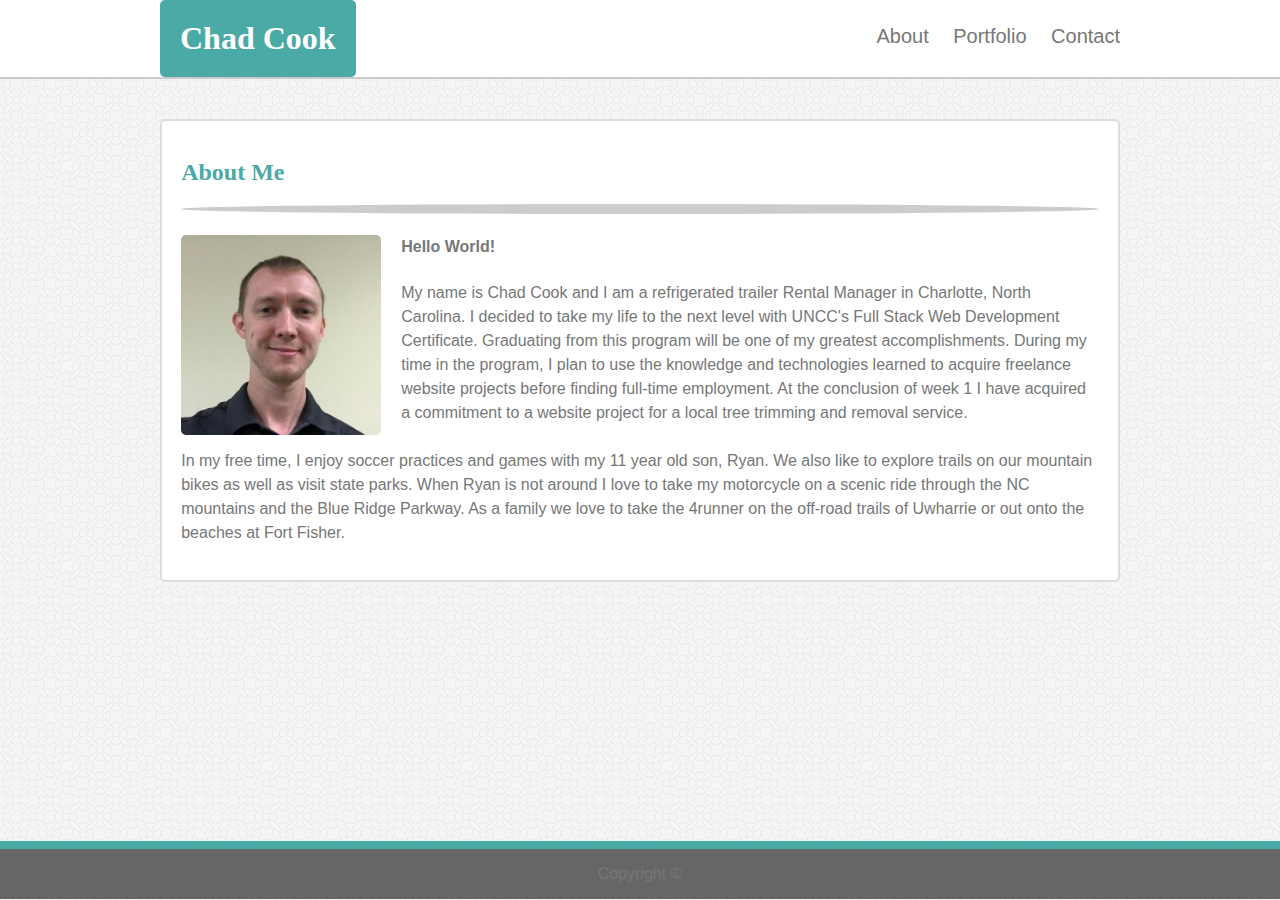
==== index.html @ bf7255db "added portfolio files" ====
<!DOCTYPE html>
<html lang="en-us">
    <head>
        <meta charset="UTF-8">
        <title>Chad Cook | Home</title>
        <link rel="stylesheet" type="text/css" href="../assets/css/style.css">
    </head>
    <body>
        
        <!--  HEADER and Nav bar for all pages  -->
        <header class="header-container">
            <div class="header-subcontainer">
                <h1 class="name">Chad Cook</h1>
                <nav class="nav">
                    <a href="index.html">About</a>
                    <a href="portfolio.html">Portfolio</a>
                    <a href="contact.html">Contact</a>
                </nav>     
            </div>
        </header>
        <!--  End HEADER  -->

        <!--  This entire DIV CONTENT can be copied to contact and portfolio
              pages. Update header title and content div to correct information -->
        <div class="content">
            <!--  Content Box can be used on all pages -->
            <div class="content-box">
                <!--  Content Box Header Can be used on all pages
                      update title. -->
                <header class="content-header">
                    <h2>About Me</h2>
                    <hr>
                </header>
                <!--  End content box header -->

                <!--  content box - adjust this per page  -->
                <div class="content-float">
                    <img class="profile-image" src="../assets/images/chad.jpeg" alt="placeholder200x200">
                    <p class="about-me-info">
                        <h4>Hello World!</h4> 
                        
                        My name is Chad Cook and I am a refrigerated trailer Rental Manager in Charlotte, North Carolina. I decided to take my life to the next level with UNCC's Full Stack Web Development Certificate. Graduating from this program will be one of my greatest accomplishments. During my time in the program, I plan to use the knowledge and technologies learned to acquire freelance website projects before finding full-time employment. At the conclusion of week 1 I have acquired a commitment to a website project for a local tree trimming and removal service. 
                        <br><br>
                        In my free time, I enjoy soccer practices and games with my 11 year old son, Ryan. We also like to explore trails on our mountain bikes as well as visit state parks. When Ryan is not around I love to take my motorcycle on a scenic ride through the NC mountains and the Blue Ridge Parkway. As a family we love to take the 4runner on the off-road trails of Uwharrie or out onto the beaches at Fort Fisher. 
                    </p>
                </div>
            </div>
            <!--  End content box -->

            <!--  extra empty div class to space the bottom of the 
                  page up from the footer so information is not
                  placed behind the footer -->
            <div class="push"></div>
        </div>
        <!--  end full div CONTENT to be copied -->

        <!--  FOOTER for all pages -->
        <footer class="footer-container">
            <div class="footer-subcontainer">
                <p class="copyright">Copyright &copy;</p>
            </div>
        <!--  end FOOTER  -->
            
        </footer>
    </body>
</html>
---- assets/css/style.css ----
/**************************************************************************

        CSS FOR ALL PAGES

**************************************************************************/

html,
body {
    /* needed to add these to get horizontal scroll bar off the screen */
    height: 100%;
    max-width: 100%;
    overflow-x: hidden;
}

body {
    margin: 0 auto;
    padding: 0;
    color: #777;
    background-image: url("circles-light.png");
    font-family: 'Arial', 'Helvetica Neue', Helvetica, sans-serif;
}

.header-container {
    background: #fff;
    color: white;
    border-bottom: 2px solid #ccc;
    width: 100%;
}

.header-subcontainer {
    width: 960px;
    margin: 0 auto;
}

h1,
h2 {
    font-family: 'Georgia', Times, Times New Roman, serif;
}

.name {
    background: #4aaaa5;
    float: left;
    padding: 20px;
    margin: 0;
    border-radius: 5px
}

.nav {
    float: right;
    margin: 0;
    padding-top: 25px;
    padding-bottom: 25px;
    text-align: right;
}

.nav a {
    font-size: 20px;
    color: #777;
    text-decoration: none;
    margin-left: 20px;
    transition: all .5s;
}

.nav a:hover {
    color: #AA6B4A;
    font-size: 22px;
}

.header-container::after {
    /* clearfix for floated header */
    content: "";
    display: block;
    clear: both;
}

.content {
    /*  this is the wrapper box and used for page height  */
    width: 960px;
    line-height: 1.5em;
    /*  min-height calc used to sticky the footer at the
        bottom of the pages even when the content above is
        is short.  */
    min-height: calc( 100% - 120px);
    height: auto !important;
    height: 100%;
    margin: 0 auto -60px;
}

.content-box {
    margin: 0 auto;
    border: 2px solid #ddd;
    border-radius: 5px;
    padding: 02%;
    margin-top: 40px;
    margin-bottom: 40px;
    background: #fff;
    overflow: auto;
}

.content-header {
    color: #4aaaa5;
}

hr {
    /*  horizontal line break. I was playing around with
        the styling and was able to get it to look like
        the pretty cool thin oval. Good find for added
        style  */
    background: #ccc;
    color: #ccc;
    border: 5px solid;
    border-radius: 90%;
}

.content::after {
    /* clearfix for floated content */
    content: "";
    display: block;
    clear: both;
}

.footer-container, 
.push {
    /*  Used this to push the div class to ensure content
        didnt get placed behind the footer when scrolled
        all the way to the bottom */
    height: 60px;
} 

.footer-container {
    position: relative;
    text-align: center;
    /* background: #4aaaa5;
    height: 60px; */
    padding-bottom: 0px;
}

.footer-subcontainer {
    position: absolute;
    bottom: 0;
    overflow: hidden;
    width:100%;
    background: #666;
    height: 50px;
    padding-bottom: 10;
    z-index: 2;
    border-top: 8px solid #4aaaa5;
}

/* ********************************************************

        INDEX.HTML CSS SECTION

***********************************************************/



.profile-image {
    float: left;
    margin-right: 20px;
    margin-bottom: 0px;
    width: 200px;
    height: 200px;
    border-radius: 5px;
}

/* ********************************************************

        PORTFOLIO.HTML CSS SECTION

**********************************************************/

.grid-container {
    /*  3 column grid */
    /*  grid seems to be wider than 960px */
    display: grid;
    grid-template-columns: repeat(3, 3fr);
    grid-gap: 5px;
}

.thumbnail {
    position: relative;
    height: 300px;
    width: 300px;
    border: solid #ddd 3px;
    border-radius: 5px;
}

.thumbnail-banner {
    /* Placing the banner on the page and vertically centering text */
    position: absolute;
    bottom: 5px;
    background: #4aaaa5;
    color: white;
    font-size: 22px;
    z-index: 4;
    height: 50px;
    width: 100%;
    text-align: center;
    border-radius: 60%;
    padding-bottom: 15px;
}

.thumbnail-image {
    max-width: 300px; 
    max-height: 100%;
    margin:auto;
    display:block;
    border-radius: 3px;
    transition: all 1s linear;
}

.thumbnail-image:hover {
    /* add some hover styling */
    filter: blur(5px);
}


/* ********************************************************

        CONTACT.HTML CSS SECTION

**********************************************************/

label {
    font-size: 20px;
}

input, 
textarea {
    border-radius: 5px;
}

input[type="text"],
input[type="email"],
textarea {
    width: 100%;
    font-size: 18px;
    margin-bottom: 10px;
}

input[type="submit"] {
    background: #4aaaa5;
    font-size: 18px;
    color: white;
    padding: 10px;
    width: 130px;
}

input[type="submit"]:hover {
    background: #F6DB5F;
    cursor: pointer;
    color: black;
    font-weight: 600;
}
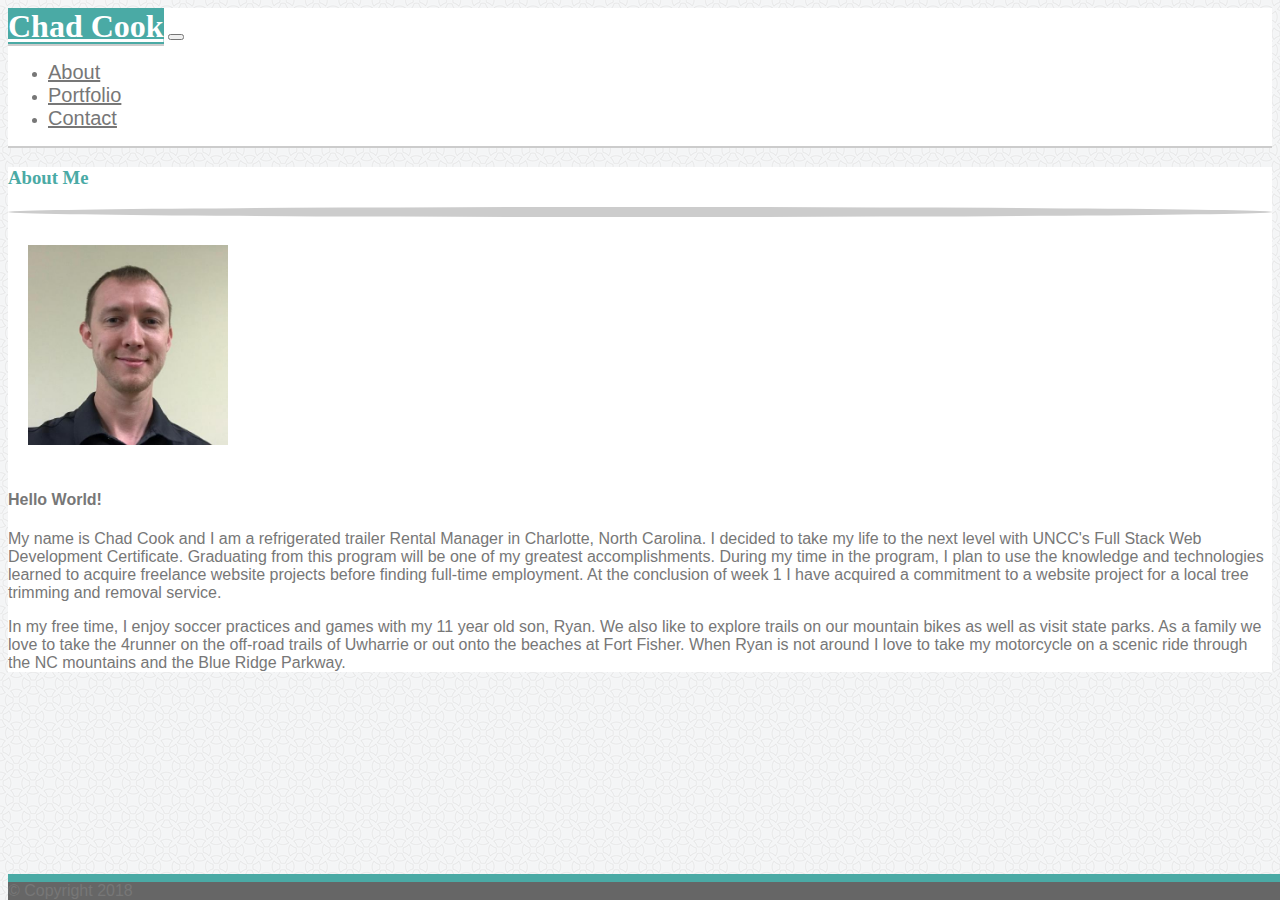
==== commit d2fc95b8: "updated with proper photos and links to homework assignments" ====
--- a/index.html
+++ b/index.html
@@ -1,66 +1,52 @@
 <!DOCTYPE html>
-<html lang="en-us">
-    <head>
-        <meta charset="UTF-8">
-        <title>Chad Cook | Home</title>
-        <link rel="stylesheet" type="text/css" href="../assets/css/style.css">
-    </head>
-    <body>
-        
-        <!--  HEADER and Nav bar for all pages  -->
-        <header class="header-container">
-            <div class="header-subcontainer">
-                <h1 class="name">Chad Cook</h1>
-                <nav class="nav">
-                    <a href="index.html">About</a>
-                    <a href="portfolio.html">Portfolio</a>
-                    <a href="contact.html">Contact</a>
-                </nav>     
-            </div>
-        </header>
-        <!--  End HEADER  -->
-
-        <!--  This entire DIV CONTENT can be copied to contact and portfolio
-              pages. Update header title and content div to correct information -->
-        <div class="content">
-            <!--  Content Box can be used on all pages -->
-            <div class="content-box">
-                <!--  Content Box Header Can be used on all pages
-                      update title. -->
-                <header class="content-header">
-                    <h2>About Me</h2>
-                    <hr>
-                </header>
-                <!--  End content box header -->
-
-                <!--  content box - adjust this per page  -->
-                <div class="content-float">
-                    <img class="profile-image" src="../assets/images/chad.jpeg" alt="placeholder200x200">
-                    <p class="about-me-info">
-                        <h4>Hello World!</h4> 
-                        
-                        My name is Chad Cook and I am a refrigerated trailer Rental Manager in Charlotte, North Carolina. I decided to take my life to the next level with UNCC's Full Stack Web Development Certificate. Graduating from this program will be one of my greatest accomplishments. During my time in the program, I plan to use the knowledge and technologies learned to acquire freelance website projects before finding full-time employment. At the conclusion of week 1 I have acquired a commitment to a website project for a local tree trimming and removal service. 
-                        <br><br>
-                        In my free time, I enjoy soccer practices and games with my 11 year old son, Ryan. We also like to explore trails on our mountain bikes as well as visit state parks. When Ryan is not around I love to take my motorcycle on a scenic ride through the NC mountains and the Blue Ridge Parkway. As a family we love to take the 4runner on the off-road trails of Uwharrie or out onto the beaches at Fort Fisher. 
-                    </p>
-                </div>
-            </div>
-            <!--  End content box -->
-
-            <!--  extra empty div class to space the bottom of the 
-                  page up from the footer so information is not
-                  placed behind the footer -->
-            <div class="push"></div>
+<html lang="en">
+<head>
+    <meta charset="UTF-8">
+    <meta name="viewport" content="width=device-width, initial-scale=1.0">
+    <meta http-equiv="X-UA-Compatible" content="ie=edge">
+    <title>Chad Cook Portfolio</title>
+    <link rel="stylesheet" href="https://stackpath.bootstrapcdn.com/bootstrap/4.1.3/css/bootstrap.min.css" integrity="sha384-MCw98/SFnGE8fJT3GXwEOngsV7Zt27NXFoaoApmYm81iuXoPkFOJwJ8ERdknLPMO" crossorigin="anonymous">
+    <link rel="stylesheet" href="assets/css/style.css">
+</head>
+<body>
+    <!-- FULL WIDTH NAVBAR -->
+    <nav class=" navbar navbar-expand-md navbar-light rounded">
+        <a href="index.html" class="navbar navbar-brand ml-2 border rounded">Chad Cook</a>
+        <button class="navbar-toggler" type="button" data-toggle="collapse" data-target="#navbarToggler" aria-controls="navbarToggler" aria-expanded="false" aria-label="Toggle navigation">
+            <span class="navbar-toggler-icon"></span>
+        </button>
+        <div class="collapse navbar-collapse" id="navbarToggler">
+            <ul class="navbar-nav ml-auto">
+                <li class="nav-item">
+                    <a href="index.html" class="nav-link">About</a>
+                </li>
+                <li class="nav-item">
+                    <a href="portfolio.html" class="nav-link">Portfolio</a>
+                </li>
+                <li class="nav-item">
+                    <a href="contact.html" class="nav-link">Contact</a>
+                </li>
+            </ul>
         </div>
-        <!--  end full div CONTENT to be copied -->
-
-        <!--  FOOTER for all pages -->
-        <footer class="footer-container">
-            <div class="footer-subcontainer">
-                <p class="copyright">Copyright &copy;</p>
-            </div>
-        <!--  end FOOTER  -->
-            
-        </footer>
-    </body>
+    </nav>
+    
+    <!--  Container for Content -->
+    <div class=" container content-container mt-4 border rounded clearfix">
+        <h3 class="ml-3 mt-3 font-weight-bold">About Me</h3>
+        <hr class="ml-2 mr-2">
+        <img class="chad float-left rounded ml-3 mt-2" src="assets/images/chad.jpeg" alt="Chad Headshot">
+        <h4 class="mt-4">Hello World!</h4>                        
+        <p class="ml-3 mr-2">My name is Chad Cook and I am a refrigerated trailer Rental Manager in Charlotte, North Carolina. I decided to take my life to the next level with UNCC's Full Stack Web Development Certificate. Graduating from this program will be one of my greatest accomplishments. During my time in the program, I plan to use the knowledge and technologies learned to acquire freelance website projects before finding full-time employment. At the conclusion of week 1 I have acquired a commitment to a website project for a local tree trimming and removal service. </p>
+        <p class="ml-3 mr-2">In my free time, I enjoy soccer practices and games with my 11 year old son, Ryan. We also like to explore trails on our mountain bikes as well as visit state parks. As a family we love to take the 4runner on the off-road trails of Uwharrie or out onto the beaches at Fort Fisher. When Ryan is not around I love to take my motorcycle on a scenic ride through the NC mountains and the Blue Ridge Parkway.</p>
+    </div>
+    <div class="spacer-div m-4"></div>
+    
+    <!-- FULL WIDTH FOOTER -->
+    <footer class="footer p-3 rounded ml-auto mr-auto text-center mt-4">
+        <span>&copy; Copyright 2018</span>
+    </footer>
+<script src="https://code.jquery.com/jquery-3.3.1.slim.min.js" integrity="sha384-q8i/X+965DzO0rT7abK41JStQIAqVgRVzpbzo5smXKp4YfRvH+8abtTE1Pi6jizo" crossorigin="anonymous"></script>
+<script src="https://cdnjs.cloudflare.com/ajax/libs/popper.js/1.14.3/umd/popper.min.js" integrity="sha384-ZMP7rVo3mIykV+2+9J3UJ46jBk0WLaUAdn689aCwoqbBJiSnjAK/l8WvCWPIPm49" crossorigin="anonymous"></script>
+<script src="https://stackpath.bootstrapcdn.com/bootstrap/4.1.3/js/bootstrap.min.js" integrity="sha384-ChfqqxuZUCnJSK3+MXmPNIyE6ZbWh2IMqE241rYiqJxyMiZ6OW/JmZQ5stwEULTy" crossorigin="anonymous"></script>
+</body>
 </html>--- a/assets/css/style.css
+++ b/assets/css/style.css
@@ -1,256 +1,133 @@
-/**************************************************************************
-
-        CSS FOR ALL PAGES
-
-**************************************************************************/
-
-html,
 body {
-    /* needed to add these to get horizontal scroll bar off the screen */
-    height: 100%;
-    max-width: 100%;
-    overflow-x: hidden;
+    /* Setting background pattern, main font styles and font colors */
+    background: url(../images/circles-light.png);
+    font-family: 'Arial', 'Helvetica Neue', Helvetica, sans-serif;
+    color: #777;
 }
 
-body {
-    margin: 0 auto;
-    padding: 0;
-    color: #777;
-    background-image: url("circles-light.png");
-    font-family: 'Arial', 'Helvetica Neue', Helvetica, sans-serif;
+/* *******************************************************
+
+            NAVBAR STYLING
+
+*********************************************************/
+
+.navbar {
+    /* Setting background */
+    background: #fff;
+    border-bottom: 2px solid #ccc;
 }
 
-.header-container {
-    background: #fff;
-    color: white;
-    border-bottom: 2px solid #ccc;
-    width: 100%;
+.navbar-brand {
+    /* Set Name card styling */
+    background: #4aaaa5;
+    font-size: 2em;
+    color: #fff !important;
+    font-weight: bold;
 }
 
-.header-subcontainer {
-    width: 960px;
-    margin: 0 auto;
-}
-
-h1,
-h2 {
+.navbar-brand,
+h3 {
+    /* setting font for Name and Content header */
     font-family: 'Georgia', Times, Times New Roman, serif;
 }
 
-.name {
-    background: #4aaaa5;
-    float: left;
-    padding: 20px;
-    margin: 0;
-    border-radius: 5px
+.nav-item a {
+    /* setting color and size for menu links */
+    color: #777;
+    font-size: 20px;
 }
 
-.nav {
-    float: right;
-    margin: 0;
-    padding-top: 25px;
-    padding-bottom: 25px;
-    text-align: right;
-}
+/* *******************************************************
 
-.nav a {
-    font-size: 20px;
-    color: #777;
-    text-decoration: none;
-    margin-left: 20px;
-    transition: all .5s;
-}
+            CONTENT CONTAINER STYLING
 
-.nav a:hover {
-    color: #AA6B4A;
-    font-size: 22px;
-}
+*********************************************************/
 
-.header-container::after {
-    /* clearfix for floated header */
-    content: "";
-    display: block;
-    clear: both;
-}
-
-.content {
-    /*  this is the wrapper box and used for page height  */
-    width: 960px;
-    line-height: 1.5em;
-    /*  min-height calc used to sticky the footer at the
-        bottom of the pages even when the content above is
-        is short.  */
-    min-height: calc( 100% - 120px);
-    height: auto !important;
-    height: 100%;
-    margin: 0 auto -60px;
-}
-
-.content-box {
-    margin: 0 auto;
-    border: 2px solid #ddd;
-    border-radius: 5px;
-    padding: 02%;
-    margin-top: 40px;
-    margin-bottom: 40px;
-    background: #fff;
-    overflow: auto;
-}
-
-.content-header {
+h3 {
+    /* font color for content title */
     color: #4aaaa5;
 }
 
+.content-container {
+    /* background for content box */
+    background: #fff;
+}
+
 hr {
-    /*  horizontal line break. I was playing around with
-        the styling and was able to get it to look like
-        the pretty cool thin oval. Good find for added
-        style  */
+    /* custom horizontal rule styling */
     background: #ccc;
     color: #ccc;
     border: 5px solid;
     border-radius: 90%;
 }
 
-.content::after {
-    /* clearfix for floated content */
-    content: "";
-    display: block;
-    clear: both;
+/* *******************************************************
+
+            FOOTER STYLING
+
+*********************************************************/
+
+.spacer-div {
+    /* need this spacer to move content up so it's not hidden behind the fixed footer */
+    height: 40px;
 }
 
-.footer-container, 
-.push {
-    /*  Used this to push the div class to ensure content
-        didnt get placed behind the footer when scrolled
-        all the way to the bottom */
-    height: 60px;
-} 
-
-.footer-container {
-    position: relative;
-    text-align: center;
-    /* background: #4aaaa5;
-    height: 60px; */
-    padding-bottom: 0px;
+.footer {
+    width: 100%;
+    /* setting the teal top border style */
+    border-top: 8px solid #4aaaa5;
+    background: #666;
+    /* position  */
+    position: fixed;
+    bottom: 0;
 }
 
-.footer-subcontainer {
-    position: absolute;
-    bottom: 0;
-    overflow: hidden;
-    width:100%;
-    background: #666;
-    height: 50px;
-    padding-bottom: 10;
-    z-index: 2;
-    border-top: 8px solid #4aaaa5;
+/* *******************************************************
+
+            INDEX STYLING
+
+*********************************************************/
+
+.chad {
+    /* restrict size of image */
+    max-height: 200px;
+    max-height: 200px;
+    margin: 20px;
 }
 
-/* ********************************************************
+/* *******************************************************
 
-        INDEX.HTML CSS SECTION
+            PORTFOLIO STYLING
 
-***********************************************************/
+*********************************************************/
 
-
-
-.profile-image {
-    float: left;
-    margin-right: 20px;
-    margin-bottom: 0px;
-    width: 200px;
-    height: 200px;
-    border-radius: 5px;
+.portfolio-thumbnail {
+    /* position relative for absolute banner */
+    position: relative;
 }
 
-/* ********************************************************
-
-        PORTFOLIO.HTML CSS SECTION
-
-**********************************************************/
-
-.grid-container {
-    /*  3 column grid */
-    /*  grid seems to be wider than 960px */
-    display: grid;
-    grid-template-columns: repeat(3, 3fr);
-    grid-gap: 5px;
+.caption {
+    /* Positioning the caption over the image near the bottom */
+    position: absolute;
+    width: 90%;
+    left: 5%;
+    bottom: 15px;
+    color: #fff;
+    background: #4aaaa5;
+    padding-top: 5%;
+    /* border-radius: 5px; */
 }
 
-.thumbnail {
-    position: relative;
-    height: 300px;
-    width: 300px;
-    border: solid #ddd 3px;
-    border-radius: 5px;
-}
+/* *******************************************************
 
-.thumbnail-banner {
-    /* Placing the banner on the page and vertically centering text */
-    position: absolute;
-    bottom: 5px;
-    background: #4aaaa5;
-    color: white;
-    font-size: 22px;
-    z-index: 4;
-    height: 50px;
-    width: 100%;
-    text-align: center;
-    border-radius: 60%;
-    padding-bottom: 15px;
-}
+            MEDIA QUERIES
 
-.thumbnail-image {
-    max-width: 300px; 
-    max-height: 100%;
-    margin:auto;
-    display:block;
-    border-radius: 3px;
-    transition: all 1s linear;
-}
+*********************************************************/
 
-.thumbnail-image:hover {
-    /* add some hover styling */
-    filter: blur(5px);
-}
-
-
-/* ********************************************************
-
-        CONTACT.HTML CSS SECTION
-
-**********************************************************/
-
-label {
-    font-size: 20px;
-}
-
-input, 
-textarea {
-    border-radius: 5px;
-}
-
-input[type="text"],
-input[type="email"],
-textarea {
-    width: 100%;
-    font-size: 18px;
-    margin-bottom: 10px;
-}
-
-input[type="submit"] {
-    background: #4aaaa5;
-    font-size: 18px;
-    color: white;
-    padding: 10px;
-    width: 130px;
-}
-
-input[type="submit"]:hover {
-    background: #F6DB5F;
-    cursor: pointer;
-    color: black;
-    font-weight: 600;
-}
-
+@media (max-width: 768px) {
+    /*  removes bootstrap width default for xs and sm screens */
+    .container {
+        width: 100%;
+        max-width: none;
+    }
+}